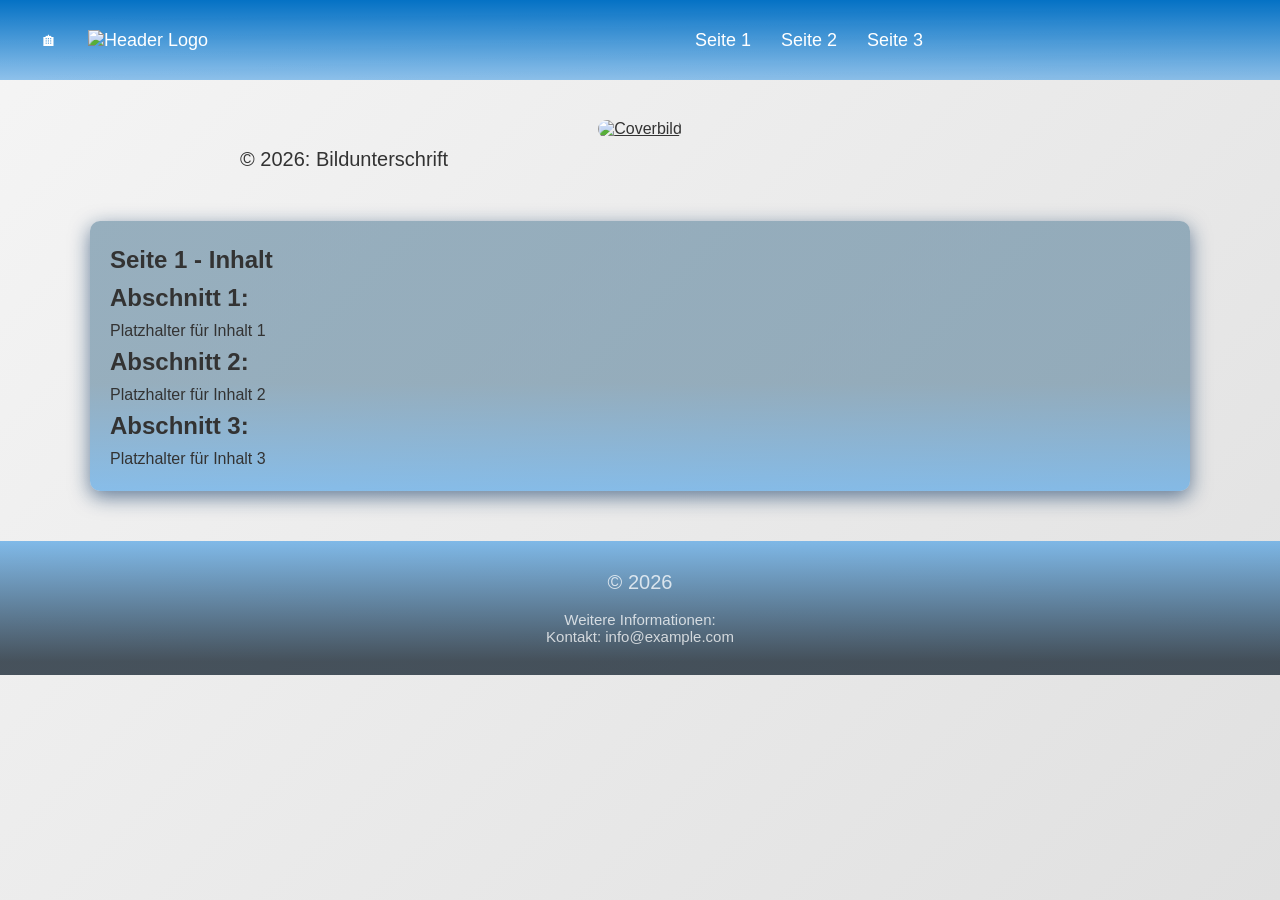
==== login/Website/subpage_1/subpage_1.html @ 2b180e40 "angepasst" ====
<!DOCTYPE html>
<html lang="de">
  <head>
    <meta charset="UTF-8">
    <meta name="viewport" content="width=device-width, initial-scale=1.0">
    <title>Website Template - Seite 1</title>
    <link rel="icon" type="image/png" href="../res/pictures/logo.svg">
    <link rel="stylesheet" href="res/styles/subpage1_style.css">
    <script src="../res/scripts/script.js" defer></script>
  </head>

  <body>
    <header class="nav">
      <a href="../index.html" class="nav">🏠︎</a>
      <img src="../res/pictures/logo.svg" class="logoKlein" alt="Header Logo">
      <nav>
        <a href="../subpage_1/subpage_1.html" class="nav">Seite 1</a>
        <a href="../subpage_2/subpage_2.html" class="nav">Seite 2</a>
        <a href="../subpage_3/subpage_3.html" class="nav">Seite 3</a>
      </nav>
    </header>

    <div id="bildGroß">
      <a href="res/pictures/image.jpg" target="_blank">
        <img src="res/pictures/image.jpg" alt="Coverbild">
      </a>
      <p>&copy; 2026: Bildunterschrift</p>
    </div>

    <section id="content" class="overlay">
      <h1><strong>Seite 1 - Inhalt</strong></h1>
      <h2>Abschnitt 1:</h2>
      <p>Platzhalter für Inhalt 1</p>

      <h2>Abschnitt 2:</h2>
      <p>Platzhalter für Inhalt 2</p>

      <h2>Abschnitt 3:</h2>
      <p>Platzhalter für Inhalt 3</p>
    </section>

  </body>

  <footer>
    <div>
      &copy; 2026
    </div>
    <div class="footer-Quellen">
      <br>
      Weitere Informationen:
      <br>
      Kontakt: info@example.com
    </div>
  </footer>
</html>
     </div>
  </footer>
</html>
---- login/Website/subpage_1/res/styles/subpage1_style.css ----
/* Grund-Reset */
* {
  margin: 0;
  padding: 0;
  box-sizing: border-box;
  font-family: 'Arial', sans-serif;
  scroll-behavior: smooth;
}

/* Body und HTML */
html, body {
  height: 100%;
  width: 100%;
  overflow-x: hidden;
  background: linear-gradient(135deg, #f5f5f5, #e0e0e0);
  background-attachment: fixed;
}

/* Überschriften */
h1, h2, h3, h4, h5, h6, span {
  font-family: Arial, sans-serif;
  color: #333;
}

/* Text */
body, p, li, a {
  font-family: Arial, sans-serif;
  font-size: 16px;
  color: #333;
  background-color: transparent;
}

/* Navigation */
.nav {
  margin-right: 10px;
  text-decoration: none;
  font-size: 18px;
  font-family: Arial, sans-serif;
  color: white;
}


/* Container für großes Bild */
#bildGroß {
  display: flex;
  flex-direction: column;   /* Bild oben, Text unten */
  align-items: center;      /* Bild zentrieren */
  margin-top: 120px;
}

#bildGroß img {
  max-width: 800px;
  width: 100%;
  height: auto;
  border-radius: 10px;
}

#bildGroß p {
  width: 100%;
  max-width: 800px;
  text-align: left;        /* Text links am Bild */
  margin-top: 10px;
  font-size: 20px;
}


/* Logo im Header */
.logoKlein {
  max-width: 800px;
  width: 280px; 
  /* width: feste Breite für das Header-Logo */
  height: auto;
  margin-left: 20px;
  margin-right: 20px;
}

/* Eigenschaften des Headers */
header.nav {
  display: flex; 
  /* display:flex: Header als Flex-Container platzieren */
  align-items: center; 
  justify-content: space-between; 
  padding: 10px 40px; /* Weniger Innenabstand → schlanker */
  background: linear-gradient(#0471c4, #5ca8e6ab); /* leicht transparent Übedeckender Farbverlauf über Bild */
  background-size: auto 100%; /* Hintergrundbild des Headers passt sich nur auf Breite des Bildschirms an */
  position: fixed; /* bleibt oben beim Scrollen */
  top: 0;
  left: 0; 
  width: 100%; /* Volle Breite */
  height: 80px; /* Weniger Höhe → schlanker */
  z-index: 1000; /* bleibt immer oben */
  transition: top 0.3s ease; /* Ruhige Animation beim Ein- und Ausblenden */
}

/* Navigation zentriert */
header.nav nav {
  display: flex;
  /* display:flex: Navigationselemente mit Flexbox anordnen */
  gap: 20px; /* Weniger Abstand zwischen Links */
  flex-grow: 1;
  /* flex-grow: erlaubt dem Nav-Bereich, verfügbaren Platz zu füllen */
  justify-content: center;
  /* justify-content: zentriert die Nav-Links */
  flex-wrap: wrap; /* erlaubt Umbruch bei kleinen Geräten */
}


.overlay {
  border-radius: 10px;
  max-width: 1100px;
  background: linear-gradient(#688ca3a8 60%, #5ca8e6b4); /* transparenter dunkler Hintergrund */
  box-shadow: 0 6px 20px #0a33619c;
  padding: 20px;
  margin: 50px auto;
  color: white;
  font-family: sans-serif;
  line-height: 1.6;
  overflow: hidden; /* wichtig für float */
  margin-top: 50px;
}

.map {
  border-radius: 10px;
  max-width: 1100px;
  background: linear-gradient(#688ca3a8 60%, #5ca8e6b4); /* transparenter dunkler Hintergrund */
  box-shadow: 0 6px 20px #0a33619c;
  padding: 20px;
  margin: 50px auto;
  color: white;
  font-family: sans-serif;
  line-height: 1.6;
  overflow: hidden; /* wichtig für float */
  margin-top: 0px;
}

.map p {
  font-size: 15px;
}

.Abteilungen {
  border: #0a3261 3px solid; /* blauer Rahmen */
  border-top: none;
  border-bottom: none;
  padding-top: 15px;
  padding-right: 5px;
  padding-bottom: 10px;
  padding-left: 15px;
  box-shadow: #0a3361a2 0px 6px 15px; /* blauer Schatten */
  border-radius: 20px; 
  margin-bottom: 15px;
}


.Unterabteilungen {
  margin-left: 85px;
  font-size: 25px
}

li {
  margin-left: 70px;
  font-size: 25px;
}


.icon-block {
  float: left;
  margin-right: 20px;
  margin-bottom: 10px;
  width: 8%;
  height: auto;
}


.icon-block2 {
  float: left;
  margin-right: 20px;
  margin-bottom: 10px;
  width: 6%;
  height: auto;
}

.mail-copy {
    cursor: pointer;
    text-decoration: underline;
    color: #ffffff; /* normales Link-Blau */
    transition: color 0.2s ease;
}

.mail-copy:hover {
    color: #33aaff; /* hellblau beim Hover */
    text-decoration: none;
}


/* Footer Bereich */
footer {
  padding: 30px; 
  height: auto; 
  width: auto;
  background: linear-gradient(#5ca8e6c0, #041422b7 90%); /* leichter Farbverlauf */
  text-align: center; 
  font-size: 20px;
  display: flex;
  flex-direction: column; 
  justify-content: center;
  align-items: center;
  color: #ffffffc0;
}


/* Quellen im Footer */
.footer-Quellen {
  margin-top: auto;
  font-size: 15px;
}

/* Anpassung für kleinere Bildschirme */
@media screen and (max-width: 768px) {
  header.nav {
    flex-direction: column; /* Header-Elemente untereinander */
    height: auto; /* Höhe automatisch anpassen */
    padding: 10px 20px; /* Weniger Innenabstand */
  }

  header.nav nav {
    flex-direction: column; /* Links untereinander */
    gap: 10px; /* Weniger Abstand zwischen den Links */
    font-size: 20px; /* Noch etwas kleiner auf Tablets */
  }
}
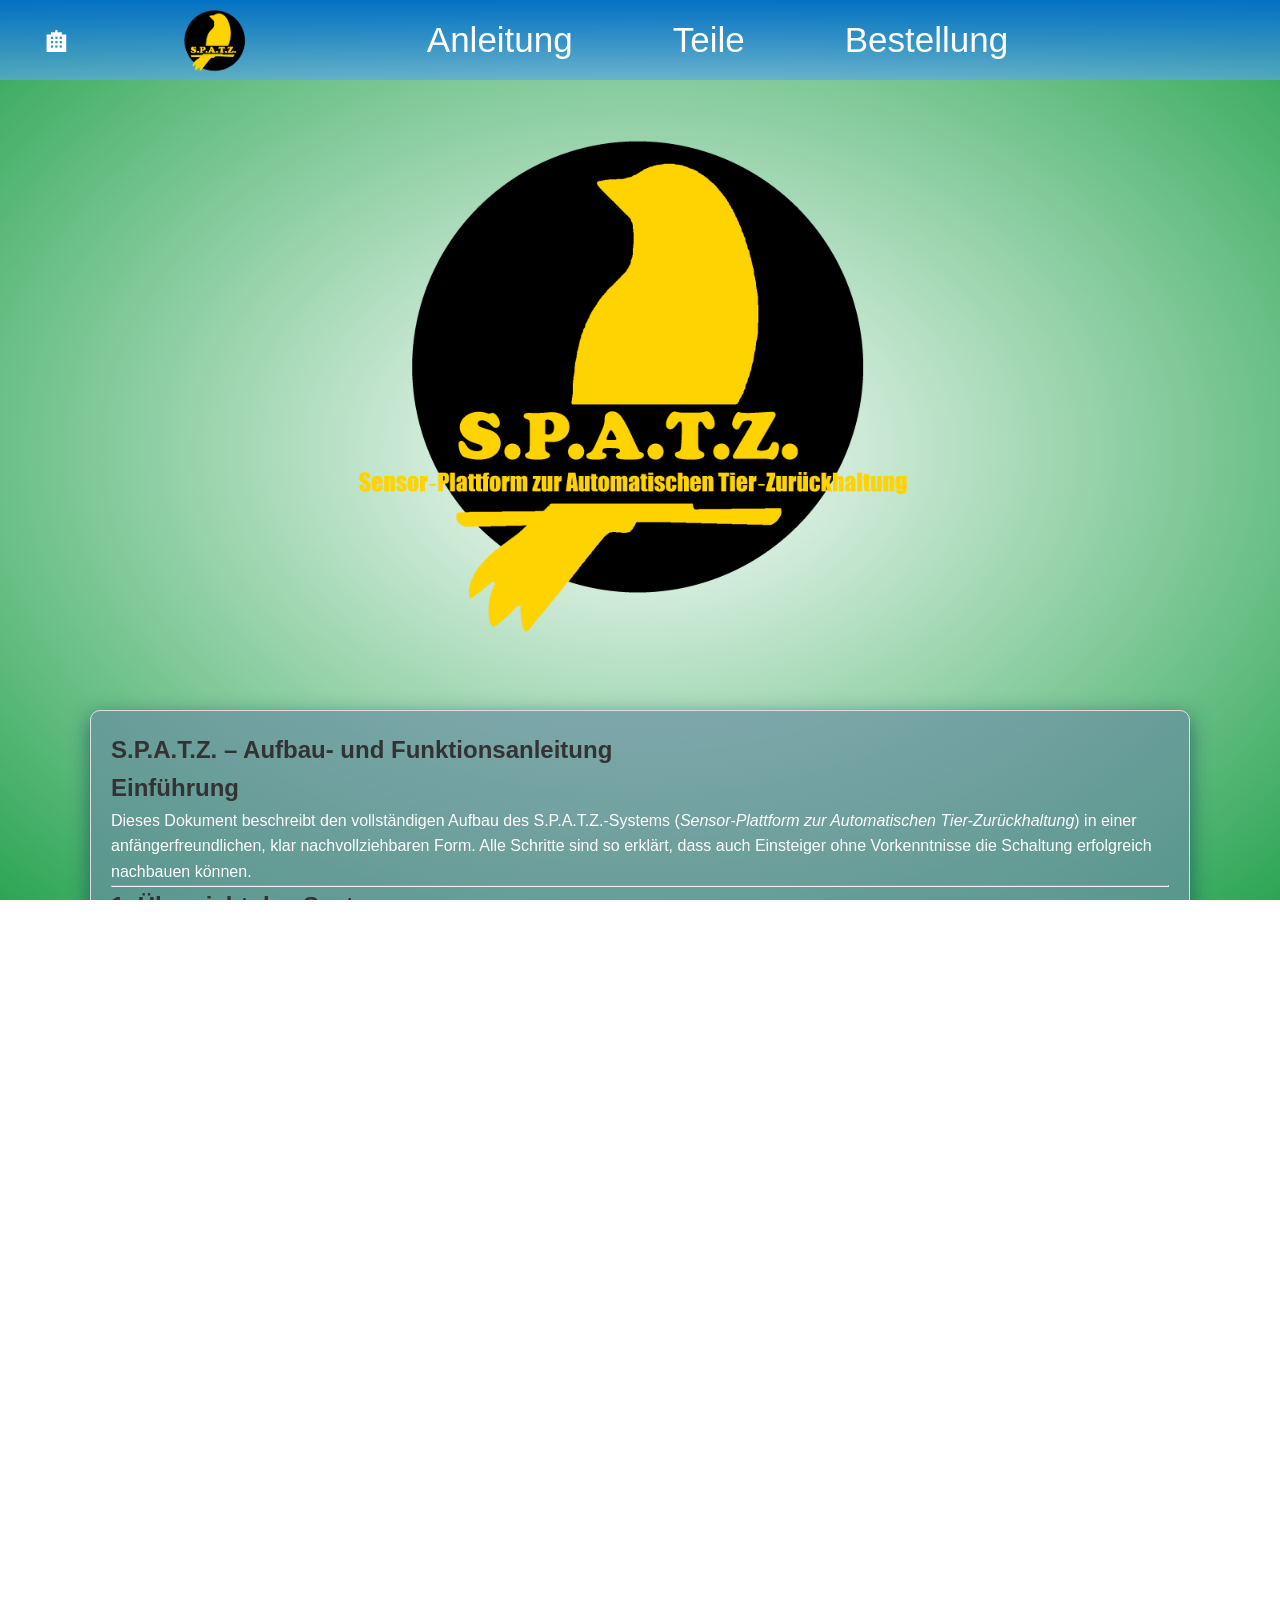
==== commit 0205be98: "final" ====
--- a/login/Website/subpage_1/subpage_1.html
+++ b/login/Website/subpage_1/subpage_1.html
@@ -1,58 +1,199 @@
 <!DOCTYPE html>
 <html lang="de">
-  <head>
-    <meta charset="UTF-8">
-    <meta name="viewport" content="width=device-width, initial-scale=1.0">
-    <title>Website Template - Seite 1</title>
-    <link rel="icon" type="image/png" href="../res/pictures/logo.svg">
-    <link rel="stylesheet" href="res/styles/subpage1_style.css">
-    <script src="../res/scripts/script.js" defer></script>
-  </head>
+    <head>
+        <meta charset="UTF-8">
+        <meta name="viewport" content="width=device-width, initial-scale=1.0">
+        <title>S.P.A.T.Z. - Anleitung</title>
+        <link rel="icon" type="image/png" href="../res/pictures/SPATZ_gelb.png">
+        <link rel="stylesheet" href="res/styles/subpage1_style.css">
+        <script src="../res/scripts/script.js" defer></script>
+    </head>
 
-  <body>
-    <header class="nav">
-      <a href="../index.html" class="nav">🏠︎</a>
-      <img src="../res/pictures/logo.svg" class="logoKlein" alt="Header Logo">
-      <nav>
-        <a href="../subpage_1/subpage_1.html" class="nav">Seite 1</a>
-        <a href="../subpage_2/subpage_2.html" class="nav">Seite 2</a>
-        <a href="../subpage_3/subpage_3.html" class="nav">Seite 3</a>
-      </nav>
-    </header>
+    <body>
+        <!-- Großes Logo im Body -->
+        <div id="logoGroß">
+            <img src="../res/pictures/SPATZ_logo_full.png" alt="Logo">
+        </div>
 
-    <div id="bildGroß">
-      <a href="res/pictures/image.jpg" target="_blank">
-        <img src="res/pictures/image.jpg" alt="Coverbild">
-      </a>
-      <p>&copy; 2026: Bildunterschrift</p>
-    </div>
+        <header class="nav">
+            <a href="../index.html" class="nav">🏠︎</a>
+            <img src="../res/pictures/SPATZ_logo.png" class="logoKlein" alt="Header Logo">
+            <nav>
+                <a href="../subpage_1/subpage_1.html" class="nav">Anleitung</a>
+                <a href="../subpage_2/subpage_2.html" class="nav">Teile</a>
+                <a href="../subpage_3/subpage_3.html" class="nav">Bestellung</a>
+            </nav>
+        </header>
 
-    <section id="content" class="overlay">
-      <h1><strong>Seite 1 - Inhalt</strong></h1>
-      <h2>Abschnitt 1:</h2>
-      <p>Platzhalter für Inhalt 1</p>
+        
+    
+        <section id="section1" class="overlay">
+          <h1><strong>S.P.A.T.Z. – Aufbau- und Funktionsanleitung</strong></h1>
+            <h2><strong>Einführung</strong></h2>
+            <p>
+            Dieses Dokument beschreibt den vollständigen Aufbau des S.P.A.T.Z.-Systems 
+            (<em>Sensor-Plattform zur Automatischen Tier-Zurückhaltung</em>) in einer 
+            anfängerfreundlichen, klar nachvollziehbaren Form. Alle Schritte sind so erklärt, 
+            dass auch Einsteiger ohne Vorkenntnisse die Schaltung erfolgreich nachbauen können.
+            </p>
 
-      <h2>Abschnitt 2:</h2>
-      <p>Platzhalter für Inhalt 2</p>
+            <hr>
 
-      <h2>Abschnitt 3:</h2>
-      <p>Platzhalter für Inhalt 3</p>
-    </section>
+            <h2><strong>1. Übersicht des Systems</strong></h2>
+            <p>
+            Das System besteht aus vier Hauptkomponenten:
+            </p>
+            <ul>
+              <li><strong>PIR-Sensoren</strong> zur Bewegungserkennung</li>
+              <li><strong>ESP32-Mikrocontroller</strong> zur Auswertung und Steuerung</li>
+              <li><strong>Servomotor</strong> zur Ausrichtung der Wasserdüse</li>
+              <li><strong>Pumpe + MOSFET</strong> zur Erzeugung des Wasserstrahls</li>
+            </ul>
 
-  </body>
+            <p>
+            Alle Komponenten werden über eine gemeinsame Stromversorgung betrieben, bestehend aus 
+            einer 12-V-Quelle und einem Step-Down-Wandler, der daraus stabile 5 V erzeugt.
+            </p>
 
-  <footer>
-    <div>
-      &copy; 2026
-    </div>
-    <div class="footer-Quellen">
-      <br>
-      Weitere Informationen:
-      <br>
-      Kontakt: info@example.com
-    </div>
-  </footer>
+            <hr>
+
+            <h2><strong>2. Tinkercad-Schaltplan</strong></h2>
+
+            
+            <img src="../res/pictures/Schaltplan_SPATZ.png" alt="Schaltplan Platzhalter" style="max-width:900px; max-height:auto;">
+            
+
+            <hr>
+
+            <h2><strong>3. Schritt-für-Schritt Aufbau</strong></h2>
+
+            <h3><strong>3.1 Stromversorgung</strong></h3>
+            <p>
+            Das System benötigt zwei Spannungen:
+            </p>
+            <ul>
+              <li><strong>12 V</strong> für die Wasserpumpe</li>
+              <li><strong>5 V</strong> für ESP32, PIR-Sensoren und Servomotor</li>
+            </ul>
+
+            <p>
+            Der Step-Down-Wandler wird wie folgt angeschlossen:</p>
+            <ul>
+              <li><strong>VIN+</strong> → 12-V-Plus</li>
+              <li><strong>VIN−</strong> → 12-V-Masse</li>
+              <li><strong>VOUT+</strong> → 5-V-Versorgung für ESP32, PIRs, Servo</li>
+              <li><strong>VOUT−</strong> → gemeinsame Masse</li>
+            </ul>
+
+            <p><strong>Wichtig:</strong> Alle GND-Anschlüsse müssen miteinander verbunden sein.</p>
+
+            <hr>
+
+            <h3><strong>3.2 PIR-Sensoren anschließen</strong></h3>
+            <p>Jeder PIR-Sensor besitzt drei Anschlüsse:</p>
+            <ul>
+              <li><strong>Leistung (VCC)</strong> → 5 V</li>
+              <li><strong>Masse (GND)</strong> → GND</li>
+              <li><strong>Signal (OUT)</strong> → ein GPIO-Pin des ESP32</li>
+            </ul>
+
+            <p>Beispiel:</p>
+            <ul>
+              <li>PIR 1 → GPIO 32</li>
+              <li>PIR 2 → GPIO 33</li>
+            </ul>
+
+            <hr>
+
+            <h3><strong>3.3 Servomotor anschließen</strong></h3>
+            <ul>
+              <li><strong>Rot (VCC)</strong> → 5 V</li>
+              <li><strong>Braun/Schwarz (GND)</strong> → GND</li>
+              <li><strong>Orange/Gelb (Signal)</strong> → z. B. GPIO 25</li>
+            </ul>
+
+            <p>
+            Der Servo richtet die Wasserdüse automatisch in Richtung der erkannten Bewegung aus.
+            </p>
+
+            <hr>
+
+            <h3><strong>3.4 Pumpe und MOSFET</strong></h3>
+
+            <h4><strong>Pumpe:</strong></h4>
+            <ul>
+              <li><strong>+</strong> → direkt an 12 V</li>
+              <li><strong>−</strong> → an den <strong>Drain</strong> des MOSFET</li>
+            </ul>
+
+            <h4><strong>MOSFET (z. B. IRLZ44N):</strong></h4>
+            <ul>
+              <li><strong>Source</strong> → GND</li>
+              <li><strong>Drain</strong> → Pumpen-Minus</li>
+              <li><strong>Gate</strong> → ESP32 GPIO 26 (über 100 Ω)</li>
+            </ul>
+
+            <p>
+            Ein <strong>10-kΩ-Pulldown-Widerstand</strong> zwischen Gate und GND verhindert, 
+            dass die Pumpe unkontrolliert startet.
+            </p>
+
+            <p>
+            Eine <strong>Freilaufdiode</strong> (z. B. 1N4007) wird parallel zur Pumpe geschaltet:
+            </p>
+            <ul>
+              <li><strong>Anode</strong> → Pumpen-Minus</li>
+              <li><strong>Kathode</strong> → Pumpen-Plus</li>
+            </ul>
+
+            <hr>
+
+            <h2><strong>4. Funktionsablauf</strong></h2>
+            <ol>
+              <li>Ein PIR-Sensor erkennt Bewegung.</li>
+              <li>Der ESP32 wertet das Signal aus.</li>
+              <li>Der Servomotor richtet die Düse in die erkannte Richtung.</li>
+              <li>Der MOSFET schaltet die Pumpe für einen kurzen Impuls ein.</li>
+              <li>Das System kehrt in den Überwachungsmodus zurück.</li>
+            </ol>
+
+            <hr>
+
+            <h2><strong>5. Hinweise für Anfänger</strong></h2>
+            <ul>
+              <li>Verbinde immer zuerst die Masseleitungen.</li>
+              <li>Prüfe die 5-V-Ausgangsspannung des Step-Down-Wandlers vor dem Anschließen des ESP32.</li>
+              <li>Achte darauf, dass der MOSFET ein <strong>Logic-Level-Typ</strong> ist.</li>
+              <li>Teste die Schaltung zuerst ohne Wasser.</li>
+            </ul>
+
+            <hr>
+
+            <h2><strong>Schaltplan herunterladen</strong></h2>
+            <br>
+
+            <!-- HIER DEINE DATEI EINTRAGEN -->
+              <a href="../res/data/SPATZ_Schaltung.brd" 
+                download 
+                style="display:inline-block; padding:10px 15px; background:#0078d4; color:white; text-decoration:none; border-radius:5px;">
+                📥 (.brd) Datei herunterladen
+              </a>
+        </section>
+
+        <div id="bildGroß">
+            <img src="../res/pictures/image.png" alt="Bild">
+        </div>
+    </body>
+
+    <footer>
+        <div>
+        &copy; Piet Hein - 2026-05
+        </div>
+        <div class="footer-Quellen">
+        <strong>Disclaimer:</strong> Dieses Projekt wurde VOR dem 06.05.2026 begonnen und ein Abbruch der Entwicklung war zu dem Zeitpunkt nicht mehr möglich.
+        <br>
+        </div>
+    </footer>
+        </div>
+    </footer>
 </html>
-     </div>
-  </footer>
-</html>
--- a/login/Website/subpage_1/res/styles/subpage1_style.css
+++ b/login/Website/subpage_1/res/styles/subpage1_style.css
@@ -12,8 +12,9 @@
   height: 100%;
   width: 100%;
   overflow-x: hidden;
-  background: linear-gradient(135deg, #f5f5f5, #e0e0e0);
-  background-attachment: fixed;
+background: radial-gradient(#ffffffaf, #11993ea8), url("../../../res/pictures/Hochbeet.png") no-repeat; /* Dunkler Farbverlauf */
+  background-size: 100% auto; /* Hintergrundbild passt sich nur auf Breite des Bildschirms an */
+  background-attachment: fixed; /* Fixiert das Hintergrundbild */
 }
 
 /* Überschriften */
@@ -26,26 +27,15 @@
 body, p, li, a {
   font-family: Arial, sans-serif;
   font-size: 16px;
-  color: #333;
-  background-color: transparent;
-}
-
-/* Navigation */
-.nav {
-  margin-right: 10px;
-  text-decoration: none;
-  font-size: 18px;
-  font-family: Arial, sans-serif;
-  color: white;
-}
-
-
-/* Container für großes Bild */
+  color: #ffffff;
+  background-color: trasnsparent;
+}
+
 #bildGroß {
   display: flex;
   flex-direction: column;   /* Bild oben, Text unten */
   align-items: center;      /* Bild zentrieren */
-  margin-top: 120px;
+  margin-top: 20px;
 }
 
 #bildGroß img {
@@ -55,24 +45,181 @@
   border-radius: 10px;
 }
 
-#bildGroß p {
+/* Navigation */
+.nav {
+  margin-right: 80px;
+  text-decoration: none;
+  font-size: 35px;
+  font-family: Arial, sans-serif;
+  color: white;
+}
+
+/* Header */
+header.nav {
+  display: flex;
+  align-items: center;
+  justify-content: space-between;
+  padding: 10px 40px;
+  background: linear-gradient(135deg, #333, #555);
+  position: fixed;
+  top: 0;
+  left: 0;
   width: 100%;
-  max-width: 800px;
-  text-align: left;        /* Text links am Bild */
+  height: 80px;
+  z-index: 1000;
+  transition: top 0.3s ease;
+}
+
+header.nav nav {
+  display: flex;
+  gap: 20px;
+  flex-grow: 1;
+  justify-content: center;
+  flex-wrap: wrap;
+}
+
+/* Container für alle Blöcke */
+.blöcke {
+  max-width: 1100px;
+  margin: 100px auto;
+  display: flex;
+  flex-wrap: wrap;
+  justify-content: space-between;
+  gap: 30px;
+}
+
+/* Einheitliches Styling für alle Blöcke */
+.block {
+  background: linear-gradient(135deg, #fff, #f9f9f9);
+  color: #333;
+  font-family: sans-serif;
+  line-height: 1.6;
+  padding: 20px;
+  border-radius: 10px;
+  box-shadow: 0 4px 15px rgba(0, 0, 0, 0.1);
+  flex: 1 1 45%;
+  min-width: 300px;
+  box-sizing: border-box;
+  border: 1px solid #ddd;
+}
+
+/* Titelgestaltung */
+.block h1, .block h2, .block h3, .block h4 {
+  font-size: 28px;
+  margin-bottom: 10px;
+  font-family: Arial, sans-serif;
+  color: #222;
+}
+
+.block p {
+  font-size: 16px;
+  color: #666;
+}
+
+.btn {
+  display: inline-block;
   margin-top: 10px;
-  font-size: 20px;
-}
-
+  padding: 10px 20px;
+  background: #333;
+  color: white;
+  text-decoration: none;
+  border-radius: 5px;
+  transition: background 0.3s ease;
+}
+
+.btn:hover {
+  background: #555;
+}
+
+/* Container für großes Logo */
+#logoGroß {
+  display: flex;
+  margin-top: 100px;
+  justify-content: center;
+}
+
+#logoGroß img {
+  max-width: 600px;
+  width: 100%;
+  height: auto;
+}
+
+.logoKlein {
+  max-width: 80px;
+  height: auto;
+  margin: 0 20px;
+  margin-top: 10px;
+}
+
+/* Overlay */
+.overlay {
+  border-radius: 10px;
+  max-width: 1000px;
+  background: white;
+  box-shadow: 0 4px 15px rgba(0, 0, 0, 0.1);
+  padding: 40px;
+  margin: 50px auto;
+  color: #333;
+  font-family: sans-serif;
+  line-height: 1.8;
+  border: 1px solid #ddd;
+}
+
+/* Footer */
+footer {
+  background: #333;
+  color: white;
+  text-align: center;
+  padding: 20px;
+  margin-top: 50px;
+  font-size: 14px;
+}
+
+footer div {
+  margin: 10px 0;
+}
+
+/* Responsive */
+@media (max-width: 768px) {
+  .block {
+    flex: 1 1 100%;
+  }
+
+  header.nav {
+    padding: 10px 20px;
+  }
+
+  #logoGroß img {
+    max-width: 400px;
+  }
+}
 
 /* Logo im Header */
 .logoKlein {
-  max-width: 800px;
   width: 280px; 
   /* width: feste Breite für das Header-Logo */
   height: auto;
   margin-left: 20px;
   margin-right: 20px;
 }
+
+
+/* Buttons */
+.btn {
+  margin-top: 20px; /* Abstand nach oben */
+  background: rgba(255, 255, 255, 0.800); /* Weißer Hintergrund mit leichter Transparenz */
+  color: black; /* Schwarze Schrift */
+  display: inline-block; /* Bessere Abstandskontrolle */
+  padding: 5px 10px; /* Innenabstand */
+  border-radius: 20px; /* Runde Ecken */
+  text-decoration: none; /* Unterstreichung entfernen */
+  margin-right: 10px; /* Abstand rechts vom Button */
+  font-weight: bold; /* Fettere Schrift */
+  border: 5px solid transparent; /* Unsichtbarer Rahmen für Übergangseffekt */
+  transition: all 0.3s ease; /* Sanfter Übergang beim Hover */
+  font-size: 20px; /* Größere Schriftgröße */
+}
+
 
 /* Eigenschaften des Headers */
 header.nav {
@@ -105,6 +252,15 @@
 }
 
 
+/* Fließtext */
+.Text {
+  font-size: 23px; /* Schriftgröße für Fließtext */
+  margin-bottom: 10px; /* Abstand nach unten */
+}
+
+
+
+
 .overlay {
   border-radius: 10px;
   max-width: 1100px;
@@ -116,66 +272,16 @@
   font-family: sans-serif;
   line-height: 1.6;
   overflow: hidden; /* wichtig für float */
-  margin-top: 50px;
-}
-
-.map {
-  border-radius: 10px;
-  max-width: 1100px;
-  background: linear-gradient(#688ca3a8 60%, #5ca8e6b4); /* transparenter dunkler Hintergrund */
-  box-shadow: 0 6px 20px #0a33619c;
-  padding: 20px;
-  margin: 50px auto;
-  color: white;
-  font-family: sans-serif;
-  line-height: 1.6;
-  overflow: hidden; /* wichtig für float */
-  margin-top: 0px;
-}
-
-.map p {
-  font-size: 15px;
-}
-
-.Abteilungen {
-  border: #0a3261 3px solid; /* blauer Rahmen */
-  border-top: none;
-  border-bottom: none;
-  padding-top: 15px;
-  padding-right: 5px;
-  padding-bottom: 10px;
-  padding-left: 15px;
-  box-shadow: #0a3361a2 0px 6px 15px; /* blauer Schatten */
-  border-radius: 20px; 
-  margin-bottom: 15px;
-}
-
-
-.Unterabteilungen {
-  margin-left: 85px;
-  font-size: 25px
-}
-
-li {
-  margin-left: 70px;
-  font-size: 25px;
-}
-
-
+  margin-top: 10px;
+}
+
+
+/* Bild-Container */
 .icon-block {
   float: left;
   margin-right: 20px;
   margin-bottom: 10px;
   width: 8%;
-  height: auto;
-}
-
-
-.icon-block2 {
-  float: left;
-  margin-right: 20px;
-  margin-bottom: 10px;
-  width: 6%;
   height: auto;
 }
 
